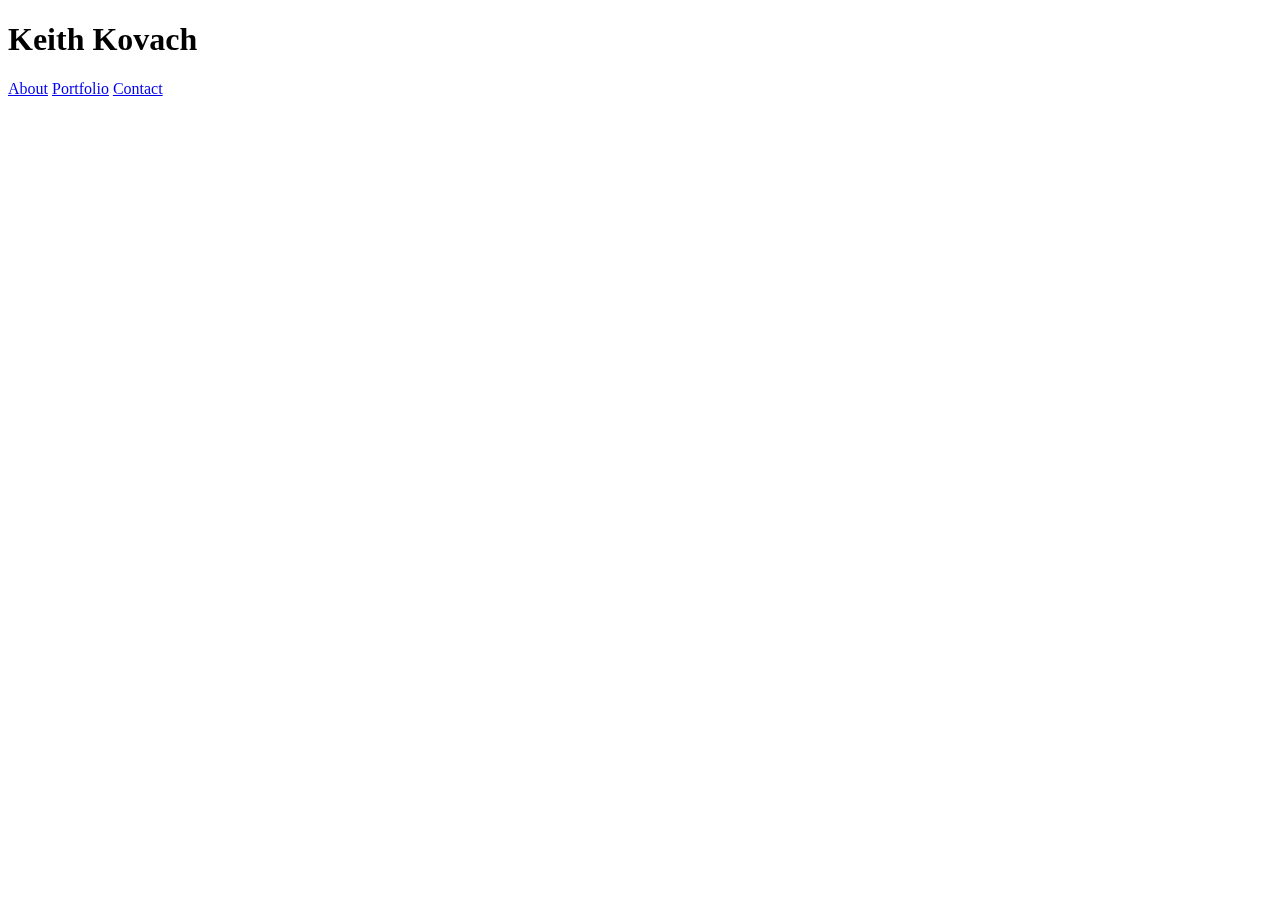
==== contact.html @ d32da237 "updated" ====
<!DOCTYPE html>
<html lang="en">
	<head>
		<meta charset="UTF-8">
		<title>Keith Kovach</title>
		<div class="Header">
			<h1>Keith Kovach</h1>
			<link rel="stylesheet" href="css/style.css">
			<a href="index.html">About</a>
			<a href="portfolio.html">Portfolio</a>
			<a href="contact.html">Contact</a>
		</div>
	</head>
<body>
	
</body>
</html>
---- css/style.css ----
.Header {
	position: fixed;
	top: 0;
	float: left;
	width: 100%;
	height: 10%;
}

.Nav {
	position:relative;
	right: 0;
	float: left;

}
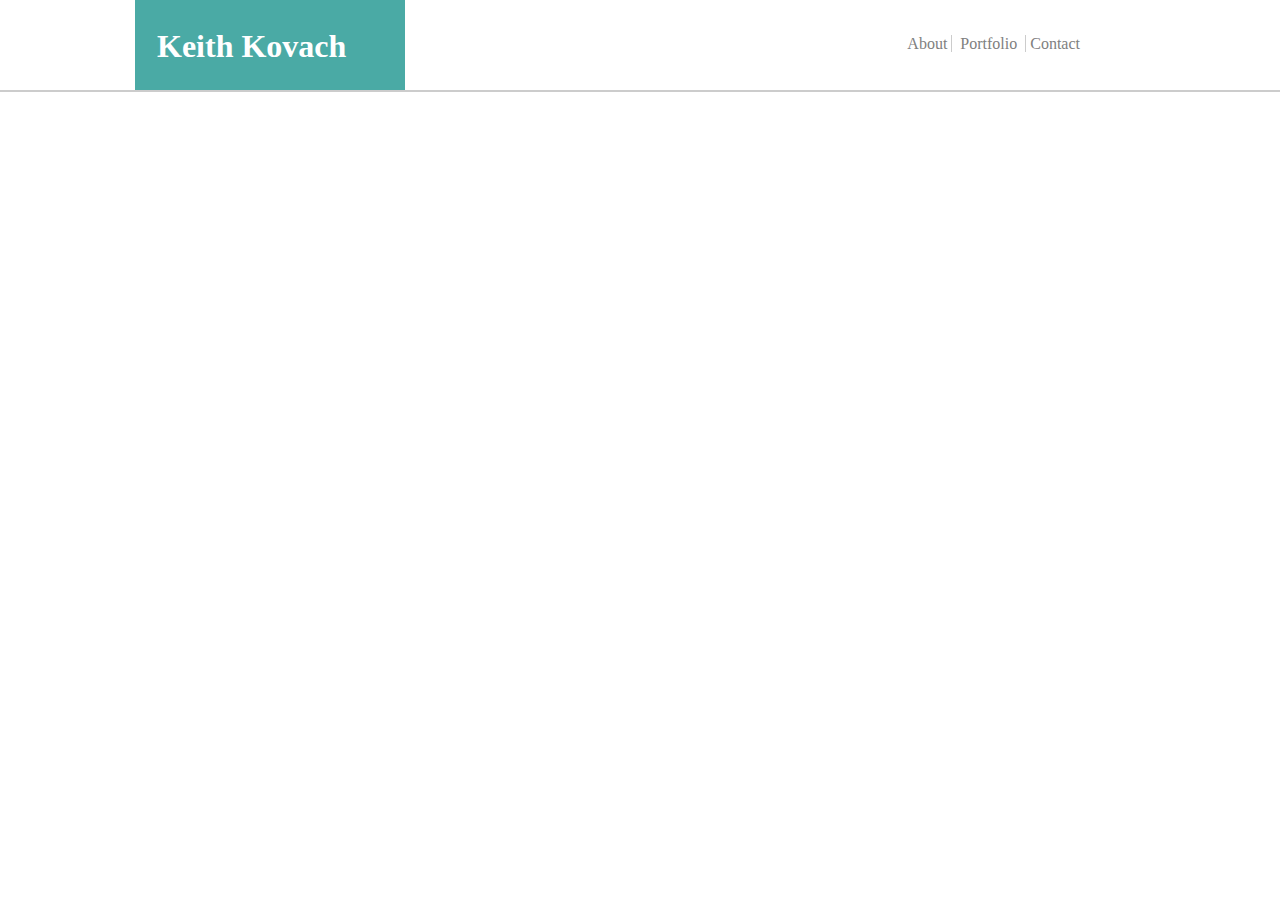
==== commit 66af0976: "Updated" ====
--- a/contact.html
+++ b/contact.html
@@ -4,11 +4,17 @@
 		<meta charset="UTF-8">
 		<title>Keith Kovach</title>
 		<div class="Header">
-			<h1>Keith Kovach</h1>
+
+			<!-- Adding Header -->
+			<div class="Name"><h1 id="Header_Name">Keith Kovach</h1></div>
 			<link rel="stylesheet" href="css/style.css">
-			<a href="index.html">About</a>
-			<a href="portfolio.html">Portfolio</a>
-			<a href="contact.html">Contact</a>
+			
+			<!-- Adding Nav Menu -->
+			<div class="Nav">
+				<a href="index.html" class="about_contact">About</a>
+				<a href="portfolio.html" id="portfolio">Portfolio</a>
+				<a href="contact.html" class="about_contact">Contact</a>
+			</div>
 		</div>
 	</head>
 <body>
--- a/css/style.css
+++ b/css/style.css
@@ -1,14 +1,103 @@
+head {
+	margin: 0;
+	padding: 0;
+}
+
+body {
+	background-image: url("https://www.toptal.com/designers/subtlepatterns/patterns/concrete_seamless.png");
+	font-family: 'Arial', 'Helvetica Neue', Helvetica, sans-serif;
+	margin: 0;
+}
+
+img {
+	float: left;
+	padding-right: 20px;
+	padding-left: 30px;
+}
+
+p {
+	margin: 0;
+	margin-left: 30px;
+	padding-bottom: 10px;
+	color: #777777;
+	margin-right: 30px;
+}
+
+h2 {
+	margin: 0;
+}
+
 .Header {
+	font-family: 'Georgia', Times, Times New Roman, serif;
 	position: fixed;
 	top: 0;
-	float: left;
 	width: 100%;
 	height: 10%;
+	background-color: white;
+	border-bottom-width: 2px;
+	border-bottom-style: solid;
+	border-bottom-color: #ccc;
+}
+
+.Name {
+	position: absolute;
+	height: 100%;
+	background-color: #4aaaa5;
+	width: 270px;
+	color: white;
+	left: 135px;
+	text-align: center;
+	top: 0%;
+}
+
+#Header_Name {
+	position: absolute;
+	left: 22px;
+	top: 7px;
+
 }
 
 .Nav {
-	position:relative;
-	right: 0;
+	position:fixed;
+	top: 35px;
+	right: 200px;
 	float: left;
+	color: #4aaaa5;
+}
 
+#portfolio {
+	text-decoration: none;
+	border-left: 1px solid #ccc;
+	border-right: 1px solid #ccc;
+	padding-left: 8px;
+	padding-right: 8px;
+	color: grey;
+
+}
+
+.about_contact {
+	text-decoration: none;
+	border-width: 50px;
+	color: grey;
+}
+
+.about_me {
+	position: relative;
+	width: 650px;
+	background-color: #ffffff;
+	top: 75px;
+	left: 135px;
+	margin-top: 25px;
+}
+
+#About_Header {	
+	color: #4aaaa5;
+	border-bottom: 1px solid #ccc;
+	margin-left: 30px;
+	padding-bottom: 24px;
+	padding-top: 25px;
+	padding-right: 20px;
+}
+
+#profile_picture {
 }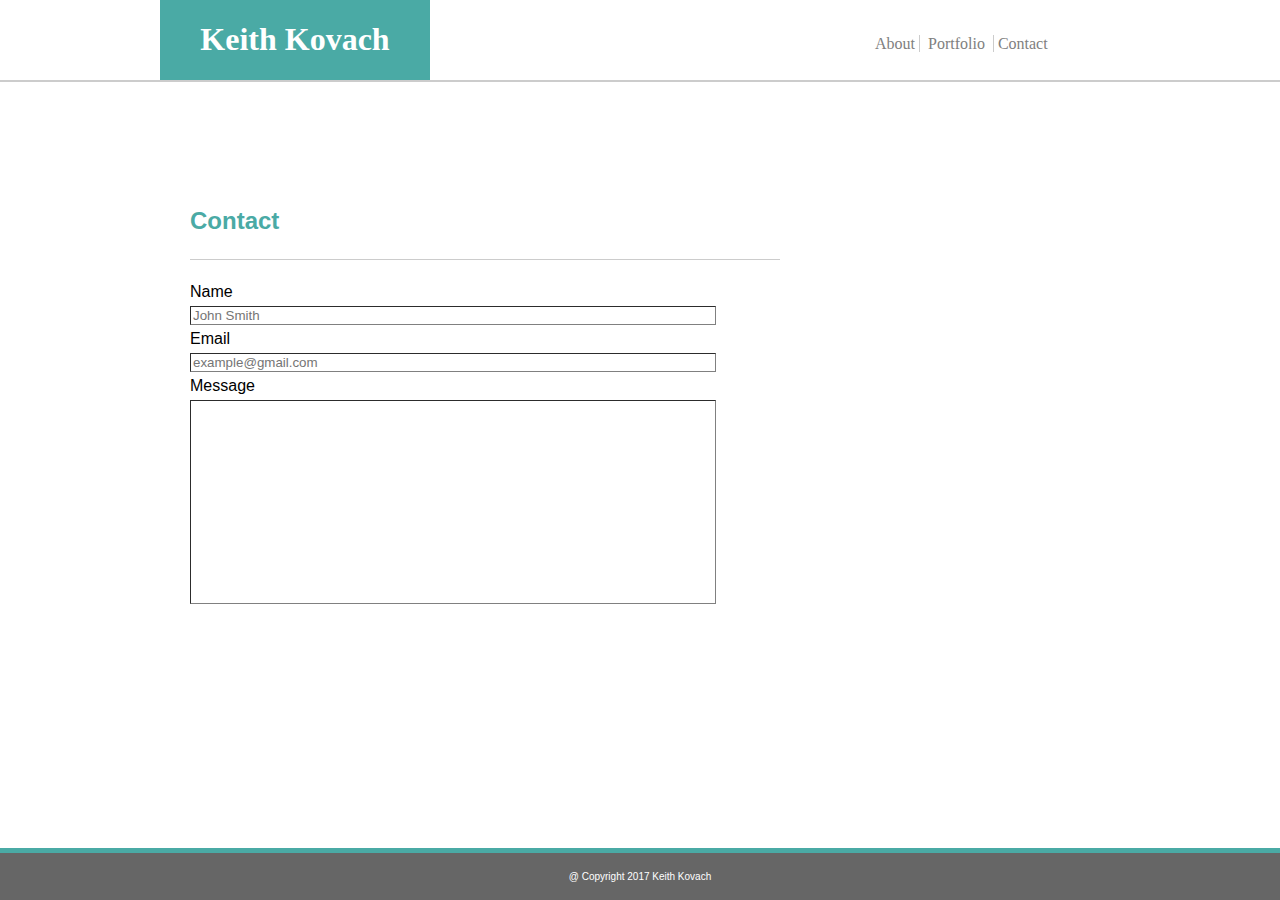
==== commit c394252d: "updated files" ====
--- a/contact.html
+++ b/contact.html
@@ -18,6 +18,25 @@
 		</div>
 	</head>
 <body>
-	
+
+	<!-- Adding Contact Form -->
+	<div id="contact"><h2 id="contact_header">Contact</h2>
+		<br>
+		
+		<!-- Adding inputs to Contact Form -->
+		<div>		
+			<h4 class=contact_title>Name</h4>
+			<input type="text" placeholder="John Smith">
+			<h4 class=contact_title>Email</h4>
+			<input type="text" placeholder="example@gmail.com">
+			<h4 class=contact_title>Message</h4>	
+			<input type="text" id="message_box">
+		</div>
+	</div>
+
+	<div class="footer">
+		<p class="footer_copyright">@ Copyright 2017 Keith Kovach</p>
+	</div>	
+
 </body>
 </html>--- a/css/style.css
+++ b/css/style.css
@@ -1,68 +1,47 @@
 head {
+	font-family: 'Georgia', Times, Times New Roman, serif;
 	margin: 0;
 	padding: 0;
 }
-
 body {
 	background-image: url("https://www.toptal.com/designers/subtlepatterns/patterns/concrete_seamless.png");
 	font-family: 'Arial', 'Helvetica Neue', Helvetica, sans-serif;
 	margin: 0;
 }
-
-img {
-	float: left;
-	padding-right: 20px;
-	padding-left: 30px;
-}
-
-p {
-	margin: 0;
-	margin-left: 30px;
-	padding-bottom: 10px;
-	color: #777777;
-	margin-right: 30px;
-}
-
-h2 {
-	margin: 0;
-}
-
 .Header {
 	font-family: 'Georgia', Times, Times New Roman, serif;
-	position: fixed;
+	position: relative;
 	top: 0;
 	width: 100%;
-	height: 10%;
+	height: 80px;
 	background-color: white;
 	border-bottom-width: 2px;
 	border-bottom-style: solid;
 	border-bottom-color: #ccc;
+	z-index: 1;
 }
-
 .Name {
 	position: absolute;
 	height: 100%;
 	background-color: #4aaaa5;
 	width: 270px;
 	color: white;
-	left: 135px;
+	left: 160px;
 	text-align: center;
 	top: 0%;
 }
-
 #Header_Name {
 	position: absolute;
-	left: 22px;
-	top: 7px;
-
+	top: 0px;
+	width: 100%;
 }
-
 .Nav {
-	position:fixed;
+	position: absolute;
 	top: 35px;
-	right: 200px;
+	left: 875px;
 	float: left;
 	color: #4aaaa5;
+	z-index: 2;
 }
 
 #portfolio {
@@ -72,32 +51,119 @@
 	padding-left: 8px;
 	padding-right: 8px;
 	color: grey;
-
 }
-
 .about_contact {
 	text-decoration: none;
 	border-width: 50px;
 	color: grey;
 }
-
 .about_me {
 	position: relative;
 	width: 650px;
 	background-color: #ffffff;
 	top: 75px;
-	left: 135px;
+	left: 160px;
 	margin-top: 25px;
 }
-
 #About_Header {	
 	color: #4aaaa5;
 	border-bottom: 1px solid #ccc;
 	margin-left: 30px;
+	margin-right: 30px;
 	padding-bottom: 24px;
 	padding-top: 25px;
 	padding-right: 20px;
 }
+#profile_picture{
+	float: left;
+	padding-right: 20px;
+	padding-left: 30px;
+}
+.about_me_text {
+	margin: 0;
+	margin-left: 30px;
+	padding-bottom: 10px;
+	color: #777777;
+	margin-right: 30px;
+}
+.connect {
+	position: relative;
+	float: left;
+	left: 850px;
+	bottom: 263px;
+	height: 200px;
+	width: 270px;
+	background-color: #ffffff;
+}
+.connect_with_me {
+	color: #4aaaa5;
+	font-size: 22px;
+	border-bottom: 1px solid #ccc;
+	margin-left: 40px;
+	margin-right: 40px;
+	padding-bottom: 15px;
+	padding-top: 5px;
+}
+.social_media {
+	margin-top: 10px;
+}
+.connect_image {
+	height: 60px;
+	width: 60px;
+}
+.left_connect_image {
+	height: 60px;
+	width: 60px;
+	margin-left: 40px;
 
-#profile_picture {
+}
+.right_connect_image {
+	height: 60px;
+	width: 60px;
+	margin-right: 40px
+}
+.footer {
+	position: fixed;
+	height: ;
+	bottom: 0;
+	width: 100%;
+	background-color: #666666;
+	border-top: 5px solid #4aaaa5;
+}
+.footer_copyright {
+	text-align: center;
+	color: #ffffff;
+	font-size: 10px;
+	padding: 8px 0 8px 0;
+}
+#contact {
+	position: relative;
+	width: 650px;
+	background-color: #ffffff;
+	top: 75px;
+	left: 160px;
+	margin-top: 25px;	
+}
+#contact_header {
+	color: #4aaaa5;
+	border-bottom: 1px solid #ccc;
+	margin: 0 30px 0 30px;
+	padding-bottom: 24px;
+	padding-top: 25px;
+	padding-right: 20px;
+}
+.contact_title {
+	font-weight: normal;
+	margin: 5px 0 5px 30px;
+	margin-left: 30px;
+}
+input {
+	width: 80%;
+	margin-left: 30px;
+	border-color: grey;
+	border-width: 1px;
+}
+#message_box {
+	height: 200px;
+	margin-bottom: 25px;
 }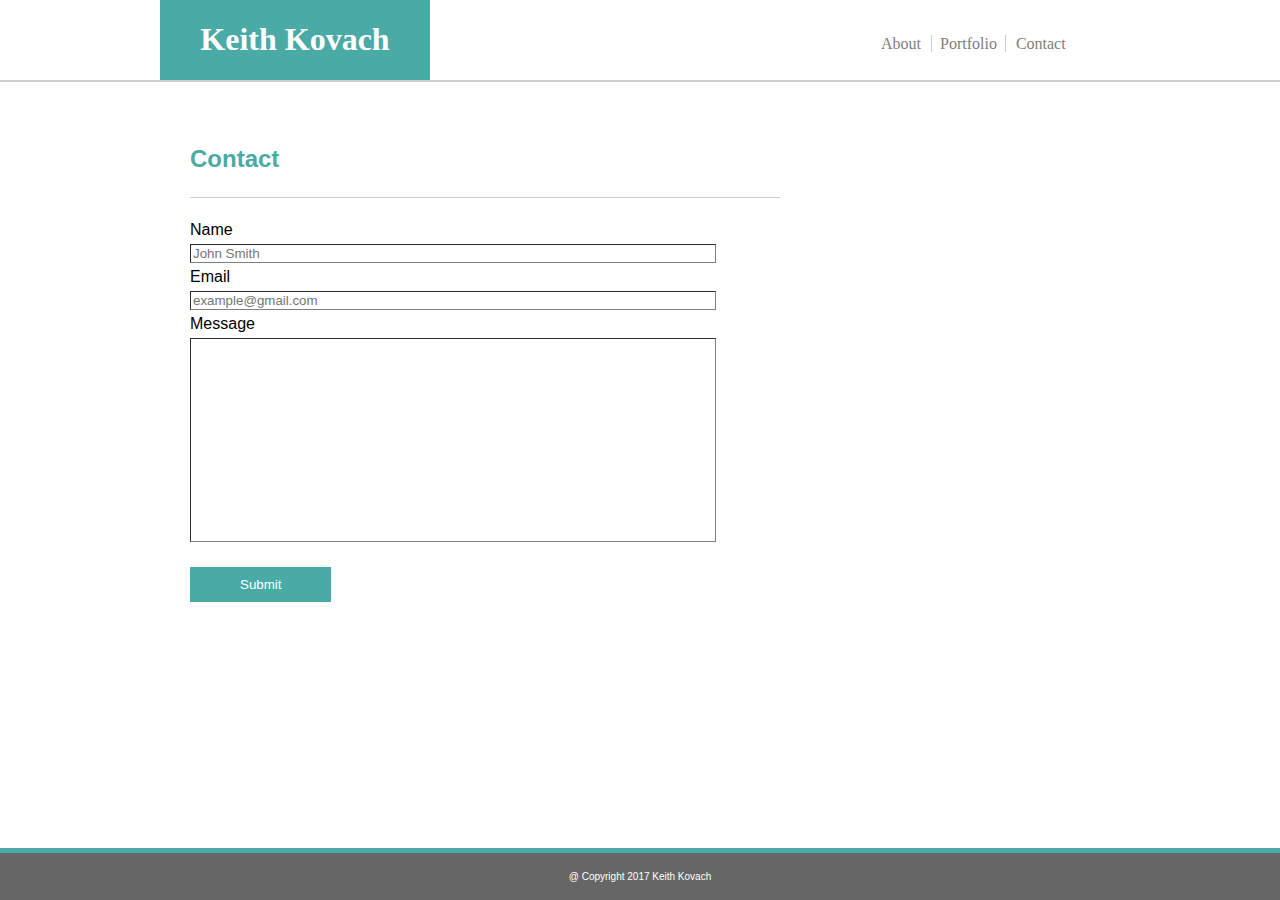
==== commit b6d5764c: "updated comment section" ====
--- a/contact.html
+++ b/contact.html
@@ -32,6 +32,11 @@
 			<h4 class=contact_title>Message</h4>	
 			<input type="text" id="message_box">
 		</div>
+
+		<div>
+			<button class="button">Submit</button>
+
+		</div>
 	</div>
 
 	<div class="footer">
--- a/css/style.css
+++ b/css/style.css
@@ -56,6 +56,7 @@
 	text-decoration: none;
 	border-width: 50px;
 	color: grey;
+	padding: 0 6px;
 }
 .about_me {
 	position: relative;
@@ -120,7 +121,7 @@
 .right_connect_image {
 	height: 60px;
 	width: 60px;
-	margin-right: 40px
+	margin-right: 40px;
 }
 .footer {
 	position: fixed;
@@ -137,12 +138,12 @@
 	padding: 8px 0 8px 0;
 }
 #contact {
-	position: relative;
+	position: absolute;
 	width: 650px;
 	background-color: #ffffff;
 	top: 75px;
 	left: 160px;
-	margin-top: 25px;	
+	top: 120px;	
 }
 #contact_header {
 	color: #4aaaa5;
@@ -166,4 +167,11 @@
 #message_box {
 	height: 200px;
 	margin-bottom: 25px;
+}
+.button {
+	border: none;
+	background-color: #4aaaa5;
+	padding: 10px 50px;
+	margin: 0 0 30px 30px;
+	color: white;
 }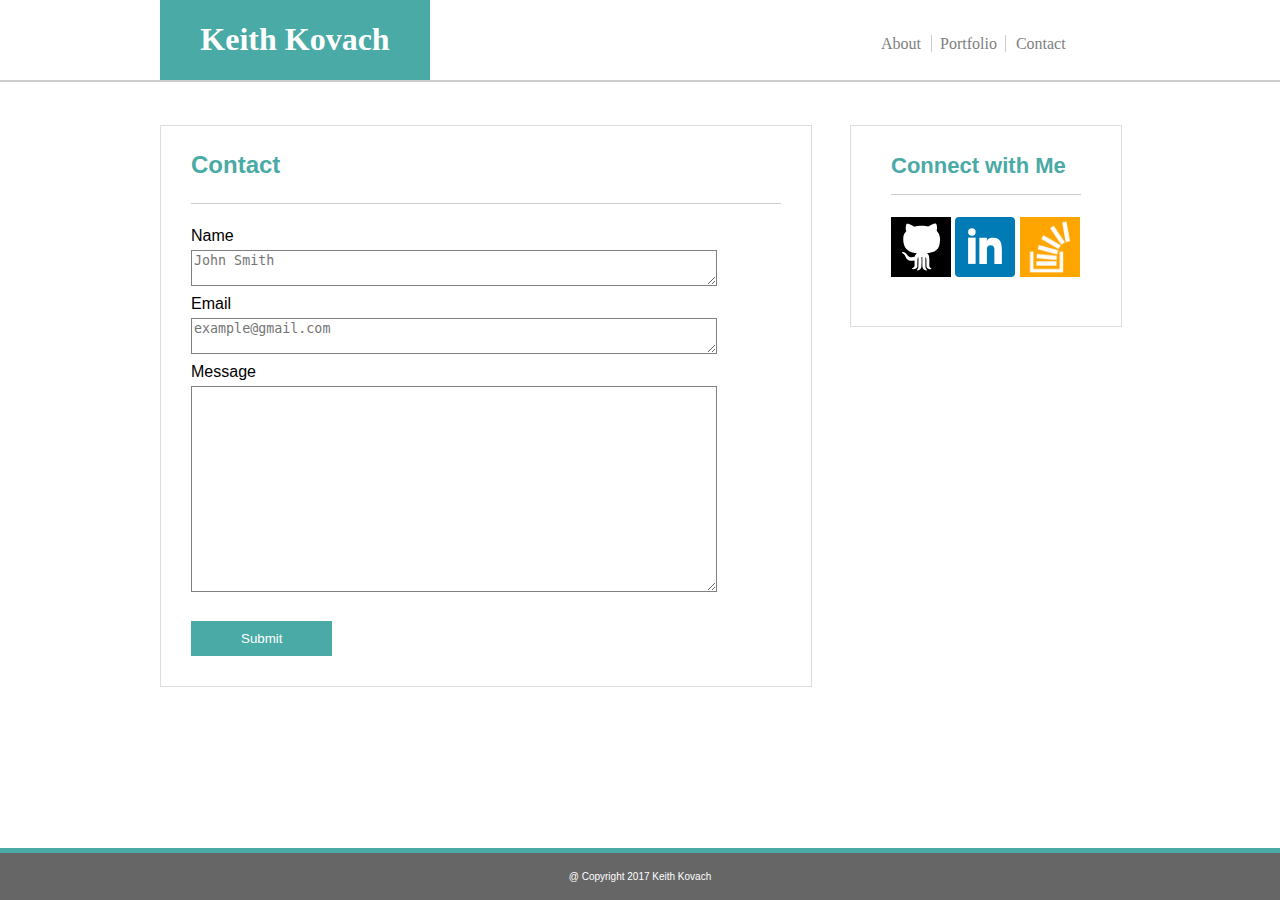
==== commit 825113ea: "finished connect page" ====
--- a/contact.html
+++ b/contact.html
@@ -26,19 +26,30 @@
 		<!-- Adding inputs to Contact Form -->
 		<div>		
 			<h4 class=contact_title>Name</h4>
-			<input type="text" placeholder="John Smith">
+			<textarea type="text" placeholder="John Smith"></textarea>
 			<h4 class=contact_title>Email</h4>
-			<input type="text" placeholder="example@gmail.com">
+			<textarea type="text" placeholder="example@gmail.com"></textarea>
 			<h4 class=contact_title>Message</h4>	
-			<input type="text" id="message_box">
+			<textarea type="text" id="message_box"></textarea>
 		</div>
-
+		<!-- adding submit button -->
 		<div>
 			<button class="button">Submit</button>
-
 		</div>
 	</div>
 
+<!-- Adding Connect with me division -->
+	<div class="contact_connect">
+		<!-- Adding header to connect division -->
+		<div><h3 class="connect_with_me">Connect with Me</h3></div>
+		<!-- adding social media buttons/links -->
+		<div class="social_media">
+			<a href="https://github.com/Kovachks" target="_blank"><img src="images/github_image.svg" class="left_connect_image"></a>
+			<a href="https://www.linkedin.com/in/keith-kovach-18687583/" target="_blank"><img src="images/linkedin_image.svg" class="connect_image"></a>
+			<a href="https://stackoverflow.com/users/8210602/kovachks" target="_blank"><img src="images/stackoverflow_image.png" class="right_connect_image"></a>
+		</div>
+	</div>
+<!-- Adding footer to site -->
 	<div class="footer">
 		<p class="footer_copyright">@ Copyright 2017 Keith Kovach</p>
 	</div>	
--- a/css/style.css
+++ b/css/style.css
@@ -43,7 +43,6 @@
 	color: #4aaaa5;
 	z-index: 2;
 }
-
 #portfolio {
 	text-decoration: none;
 	border-left: 1px solid #ccc;
@@ -52,6 +51,18 @@
 	padding-right: 8px;
 	color: grey;
 }
+.Nav a.about_contact:hover {
+	background-color: #cdcdcd;
+}
+.Nav a.about_contact:active {
+	text-decoration: underline;
+}
+.Nav a#portfolio:hover {
+	background-color: #cdcdcd;
+}
+.Nav a#portfolio:active {
+	text-decoration: underline;
+}
 .about_contact {
 	text-decoration: none;
 	border-width: 50px;
@@ -62,9 +73,10 @@
 	position: relative;
 	width: 650px;
 	background-color: #ffffff;
-	top: 75px;
+	top: 0px;
 	left: 160px;
 	margin-top: 25px;
+	border: 1px solid #dddddd;
 }
 #About_Header {	
 	color: #4aaaa5;
@@ -91,10 +103,11 @@
 	position: relative;
 	float: left;
 	left: 850px;
-	bottom: 263px;
+	bottom: 280px;
 	height: 200px;
 	width: 270px;
 	background-color: #ffffff;
+	border: 1px solid #dddddd;
 }
 .connect_with_me {
 	color: #4aaaa5;
@@ -141,9 +154,10 @@
 	position: absolute;
 	width: 650px;
 	background-color: #ffffff;
-	top: 75px;
 	left: 160px;
-	top: 120px;	
+	top: 125px;
+	border: 1px solid #dddddd;	
+	margin-bottom: 20%;
 }
 #contact_header {
 	color: #4aaaa5;
@@ -158,7 +172,7 @@
 	margin: 5px 0 5px 30px;
 	margin-left: 30px;
 }
-input {
+textarea {
 	width: 80%;
 	margin-left: 30px;
 	border-color: grey;
@@ -167,6 +181,8 @@
 #message_box {
 	height: 200px;
 	margin-bottom: 25px;
+	margin-left: 30px;
+	width: 80%;
 }
 .button {
 	border: none;
@@ -174,4 +190,17 @@
 	padding: 10px 50px;
 	margin: 0 0 30px 30px;
 	color: white;
+}
+button:hover {
+	opacity: .5;
+}
+.contact_connect {
+	position: absolute;
+	float: left;
+	left: 850px;
+	top: 125px;
+	height: 200px;
+	width: 270px;
+	background-color: #ffffff;
+	border: 1px solid #dddddd;
 }